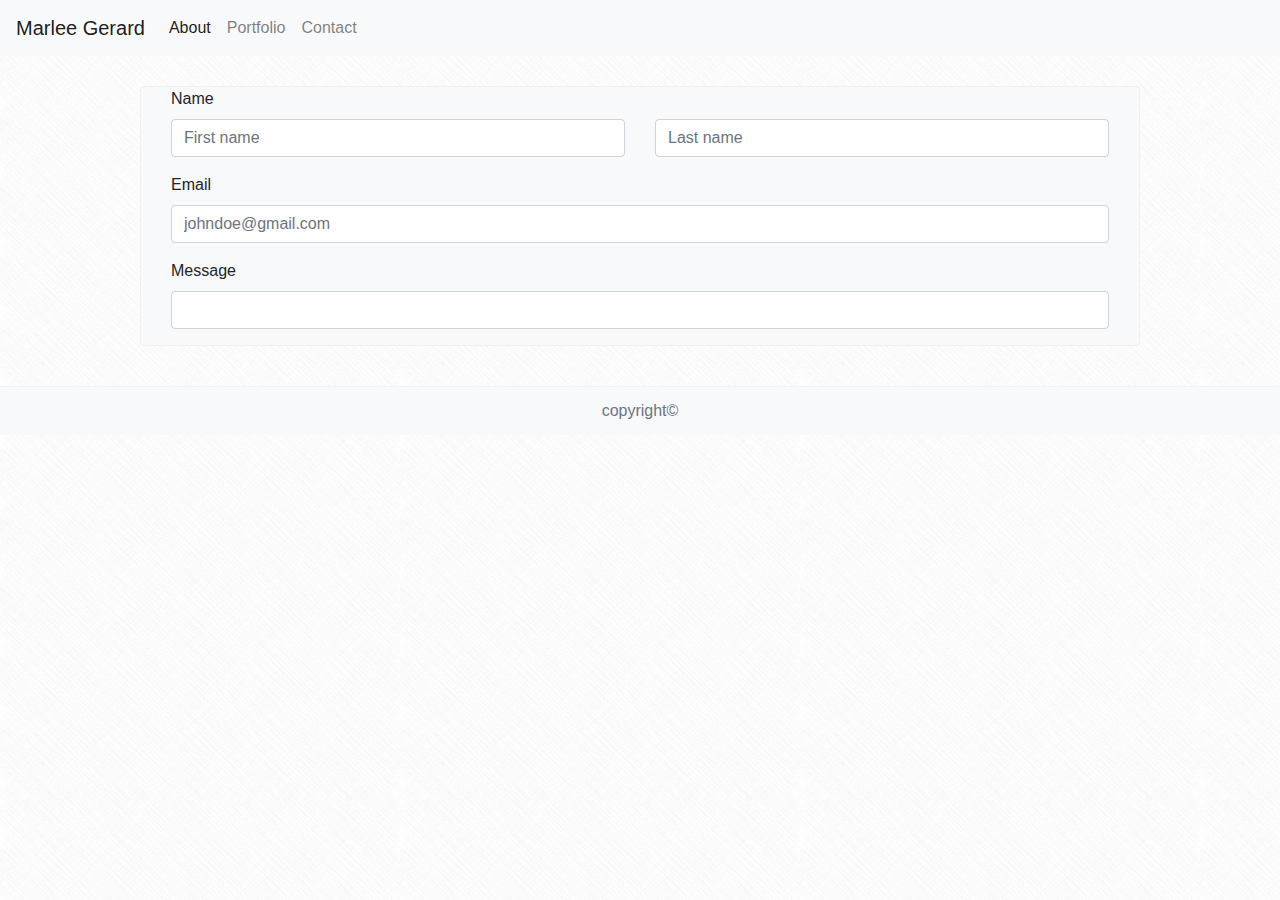
==== contact.html @ 61b18b19 "Initial Commit" ====
<!DOCTYPE html>
<html lang="en-us">

<!-- fluid image: 
<img src="..." class="img-fluid" alt="Responsive image">
<img src="..." alt="..." class="img-thumbnail"> -->

<head>
    <meta charset="utf-8" />
    <title>About Marlee</title>
    <meta name="viewport" content="width=device-width, initial-scale=1">
    <link rel="stylesheet" href="https://stackpath.bootstrapcdn.com/bootstrap/4.1.1/css/bootstrap.min.css">
    <link rel="stylesheet" href="assets/css/style.css">
</head>

<body>
    <!-- Heading & NavBar -->
    <nav class="navbar navbar-expand-lg navbar-light bg-light">
        <a class="navbar-brand" href="#">Marlee Gerard</a>
        <button class="navbar-toggler" type="button" data-toggle="collapse" data-target="#navbarNavDropdown" aria-controls="navbarNavDropdown"
            aria-expanded="false" aria-label="Toggle navigation">
            <span class="navbar-toggler-icon"></span>
        </button>
        <div class="collapse navbar-collapse" id="navbarNavDropdown">
            <ul class="navbar-nav">
                <li class="nav-item active">
                    <a class="nav-link about" href="index.html">About
                        <span class="sr-only">(current)</span>
                    </a>
                </li>
                <li class="nav-item">
                    <a class="nav-link" href="portfolio.html">Portfolio</a>
                </li>
                <li class="nav-item">
                    <a class="nav-link" href="contact.html">Contact</a>
                </li>
            </ul>
        </div>
    </nav>

    <!-- For content -->
    <div class="container main-content main-content-contact">
        <div class="container-fluid">
            <div class="row">
                <div class="col-lg-12">
                    <form>
                        <div class="form-group">
                            <label for="formGroupExampleInput">Name</label>
                            <div class="row">
                                <div class="col">
                                    <input type="text" class="form-control" placeholder="First name">
                                </div>
                                <div class="col">
                                    <input type="text" class="form-control" placeholder="Last name">
                                </div>
                            </div>
                        </div>
                        <div class="form-group">
                            <label for="formGroupExampleInput2">Email</label>
                            <input type="text" class="form-control" id="formGroupExampleInput2" placeholder="johndoe@gmail.com">
                        </div>
                        <div class="form-group">
                            <label for="formGroupExampleInput2">Message</label>
                            <input type="text" class="form-control" id="formGroupExampleInput2">
                        </div>
                    </form>
                </div>
            </div>
        </div>
    </div>


    <footer class="footer-contact">
        <div class="card-footer text-muted">
            copyright&copy;
        </div>
    </footer>

    <script src="https://code.jquery.com/jquery-3.3.1.slim.min.js" integrity="sha384-q8i/X+965DzO0rT7abK41JStQIAqVgRVzpbzo5smXKp4YfRvH+8abtTE1Pi6jizo"
        crossorigin="anonymous"></script>
    <script src="https://cdnjs.cloudflare.com/ajax/libs/popper.js/1.14.3/umd/popper.min.js" integrity="sha384-ZMP7rVo3mIykV+2+9J3UJ46jBk0WLaUAdn689aCwoqbBJiSnjAK/l8WvCWPIPm49"
        crossorigin="anonymous"></script>
    <script src="https://stackpath.bootstrapcdn.com/bootstrap/4.1.1/js/bootstrap.min.js" integrity="sha384-smHYKdLADwkXOn1EmN1qk/HfnUcbVRZyYmZ4qpPea6sjB/pTJ0euyQp0Mk8ck+5T"
        crossorigin="anonymous"></script>
</body>

</html>
---- assets/css/style.css ----
body{
    background: url("../images/crossword.png");
}

.main-content{
    background-color: #f8f9fa;
    width: 1000px;
    height: auto;
    border-color: #F1F1F1;
    border-style: solid;
    border-width: 1px;
    border-radius: 4px;
    position: relative;
    margin-top: 30px;
}

.port-img{
    width:200px;
    height: auto;
}

.footer-port{
    /* position: absolute;
    width: 100%;
    bottom: 0px;
    margin-bottom: 0px; */
    /* margin-bottom: -200px;
    min-height: 100%; */
    /* height: 50px; */
    /* height: 50px;
  margin-top: -50px; */
  position: relative;
    width: 100%;
    bottom: -60px;
}

.footer-contact{
    position: relative;
    width: 100%;
}

footer{
    margin-top: 40px;
    position: sticky;
    text-align: center;
    background-color: #f8f9fa;
    bottom: 0;
}

.card-footer{
    background-color: #f8f9fa;
    border-color: #F1F1F1;
}

img{
    margin-top: 15px;
    width: 300px;
    height: auto;
}

.bio{
    margin-top:15px;
    /* overflow: auto; */
    text-align: left;
}

@media screen and (max-width: 575px){
    body{
        width: 100%;
    }

    img{
        width: 486px;
        height: auto;
    }

    .main-content{
        width: 550px;
    }

    .main-content-port{
        width: 485px;
        height: auto;
    }

    .main-content-contact{
        width: 550px;
    }
}
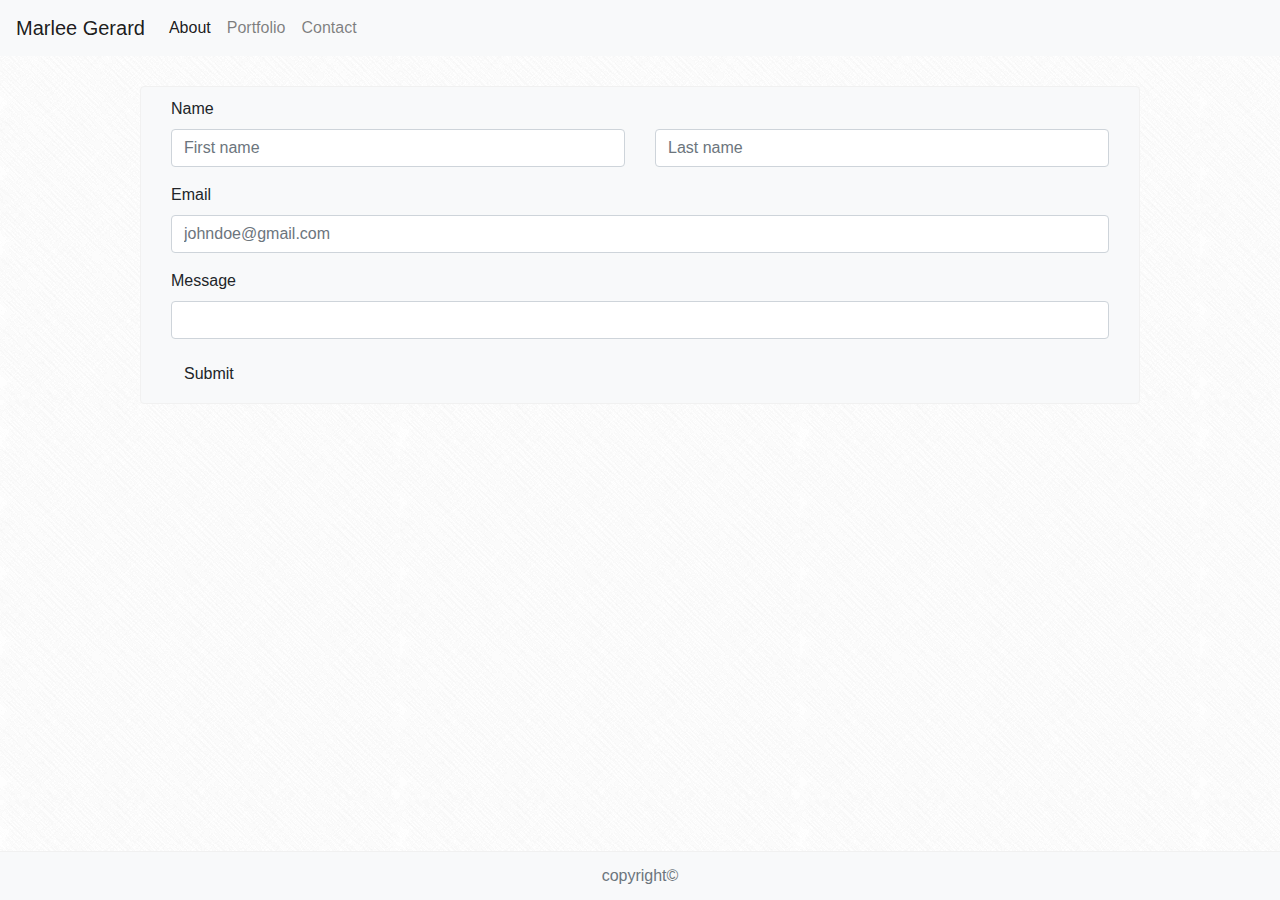
==== commit 293f81c9: "Updated" ====
--- a/contact.html
+++ b/contact.html
@@ -64,6 +64,7 @@
                             <input type="text" class="form-control" id="formGroupExampleInput2">
                         </div>
                     </form>
+                    <button type="button" class="btn btn-light button">Submit</button>
                 </div>
             </div>
         </div>
--- a/assets/css/style.css
+++ b/assets/css/style.css
@@ -14,29 +14,31 @@
     margin-top: 30px;
 }
 
+.main-content-port{
+    margin-bottom: 40px;
+    padding-bottom: 20px;
+    margin-bottom: 30px;
+}
+
 .port-img{
     width:200px;
-    height: auto;
-}
+    height:200px;
+} 
 
 .footer-port{
-    /* position: absolute;
+  position: fixed;
     width: 100%;
-    bottom: 0px;
-    margin-bottom: 0px; */
-    /* margin-bottom: -200px;
-    min-height: 100%; */
-    /* height: 50px; */
-    /* height: 50px;
-  margin-top: -50px; */
-  position: relative;
-    width: 100%;
-    bottom: -60px;
+    bottom: 0;
+    right: 0;
+    left: 0;
 }
 
 .footer-contact{
-    position: relative;
+    position: fixed;
     width: 100%;
+    bottom: 0px;
+    right: 0;
+    left: 0;
 }
 
 footer{
@@ -64,6 +66,38 @@
     text-align: left;
 }
 
+.button{
+    margin-bottom: 10px;
+}
+
+form{
+    margin-top:10px;
+}
+
+
+/* @media screen and (max-width: 991px){
+    .main-content-port{
+        width: 850px;
+        height: auto;
+    }
+
+    img{
+        width:150px;
+        height: 150px;
+    }
+} */
+
+
+@media screen and (max-width: 768px){
+    main-content-port{
+        height: auto;
+       
+    }
+}
+
+
+    
+
 @media screen and (max-width: 575px){
     body{
         width: 100%;
